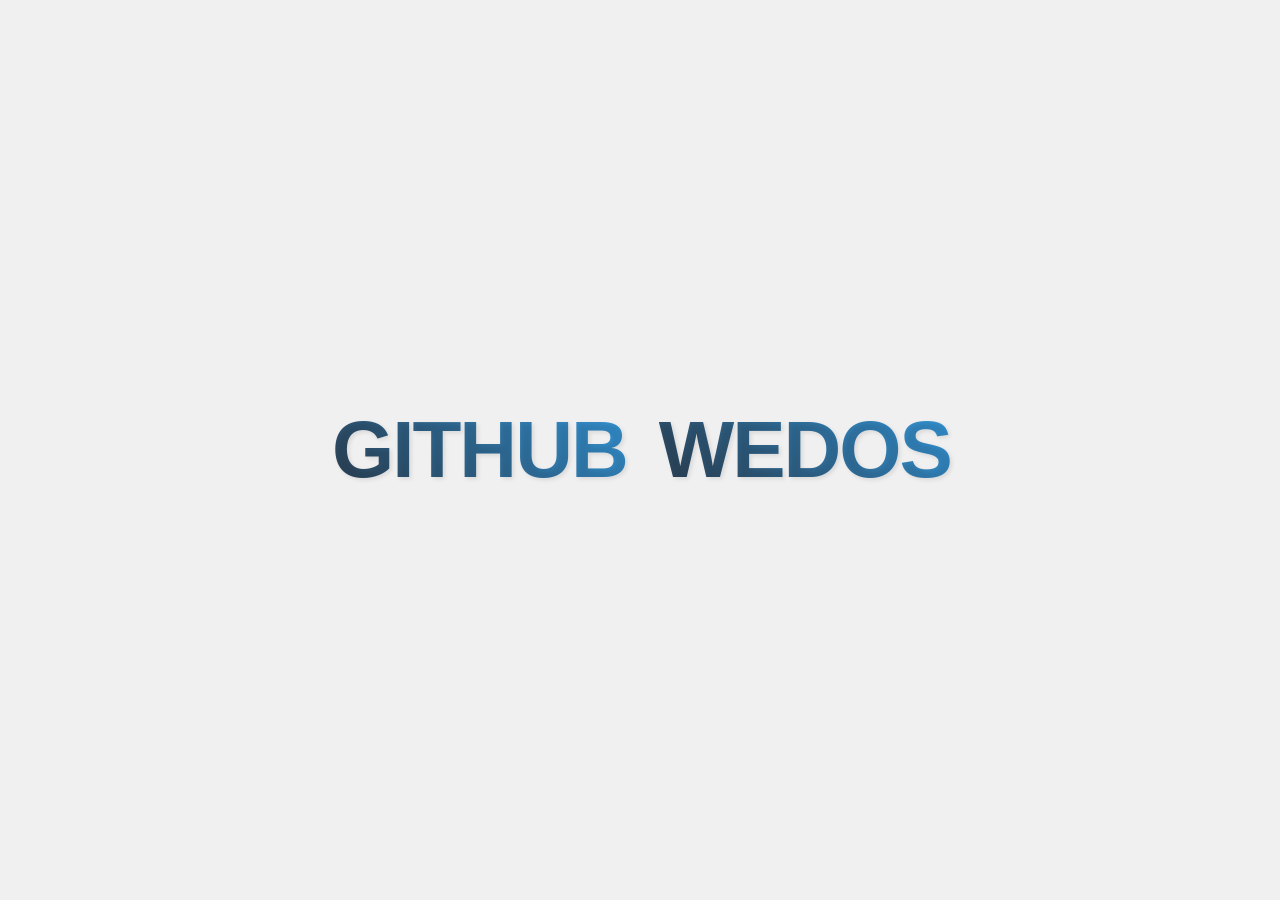
==== index.html @ 2feba3e1 "Update index.html" ====
<!DOCTYPE html>
<html lang="cs">
<head>
    <meta charset="UTF-8">
    <meta name="viewport" content="width=device-width, initial-scale=1.0">
    <title>Update</title>
    <link rel="stylesheet" href="style.css">
</head>
<body>
    <div class="hvezdy"></div>
    
    <div class="links-container">
        <a href="https://github.com" class="gradient-link" target="_blank">GitHub</a>
        <a href="https://www.wedos.cz" class="gradient-link" target="_blank">Wedos</a>
    </div>

    <script>
        // Generování hvězd
        function createStars() {
            const container = document.querySelector('.hvezdy');
            for (let i = 0; i < 200; i++) {
                const star = document.createElement('div');
                star.className = 'hvezda';
                star.style.left = `${Math.random() * 100}%`;
                star.style.top = `${Math.random() * 100}%`;
                star.style.width = star.style.height = `${Math.random() * 3}px`;
                star.style.setProperty('--duration', `${Math.random() * 3 + 1}s`);
                container.appendChild(star);
            }
        }
        createStars();
    </script>
</body>
</html>
---- style.css ----
body {
    margin: 0;
    min-height: 100vh;
    display: flex;
    justify-content: center;
    align-items: center;
    background-color: #f0f0f0;
    font-family: Arial, sans-serif;
}

.links-container {
    display: flex;
    gap: 2rem;
    flex-wrap: wrap;
    justify-content: center;
}

.gradient-link {
    font-size: clamp(2rem, 8vw, 5rem);
    font-weight: bold;
    text-transform: uppercase;
    letter-spacing: -2px;
    background: linear-gradient(45deg, #2c3e50, #3498db);
    -webkit-background-clip: text;
    background-clip: text;
    color: transparent;
    text-shadow: 2px 2px 4px rgba(0,0,0,0.1);
    display: inline-block;
    text-decoration: none;
    transition: transform 0.3s ease;
    transform-origin: left;
    cursor: pointer;
}

.gradient-link:hover {
    transform: scale(1.1);
    text-shadow: 4px 4px 8px rgba(0,0,0,0.3);
}
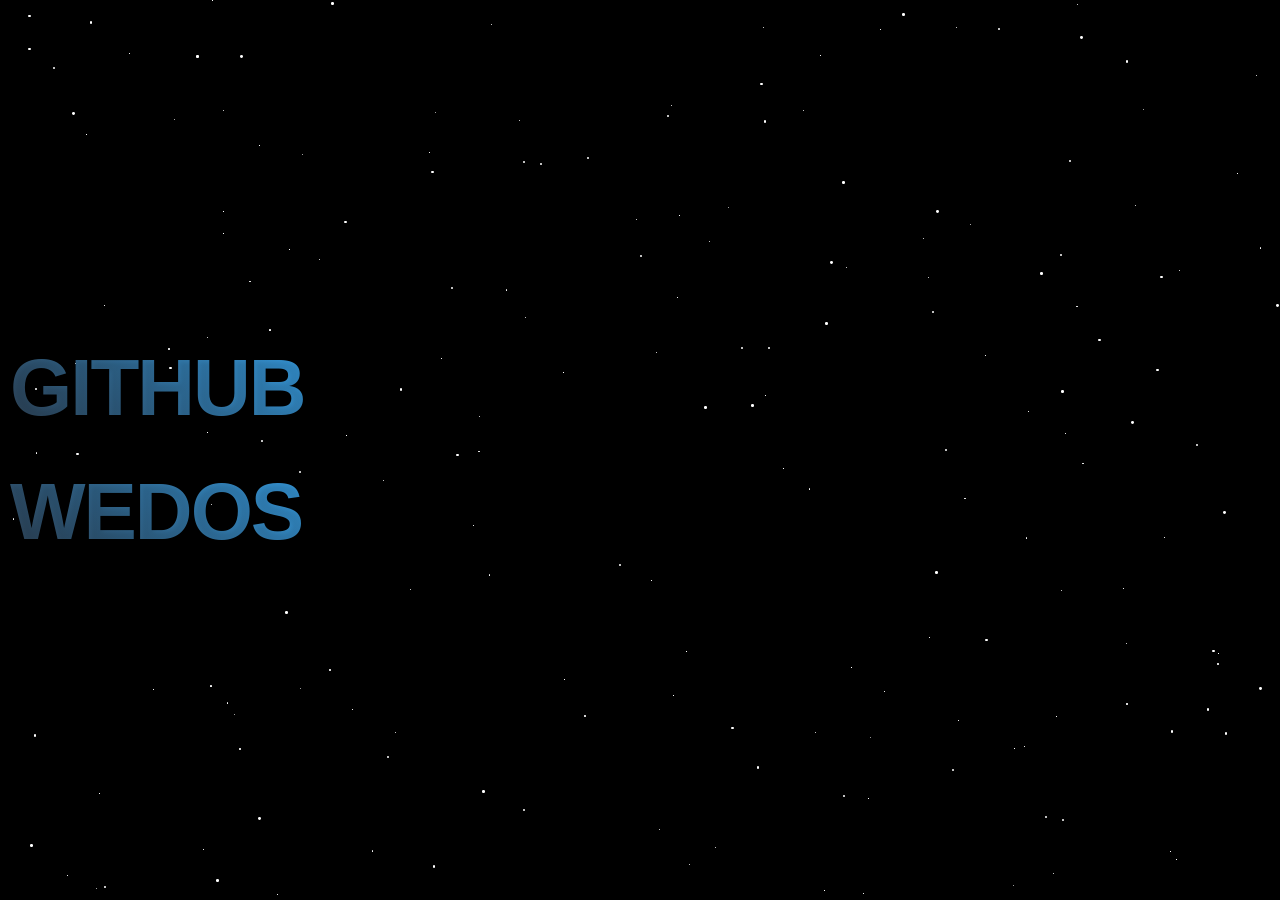
==== commit ebdf2724: "Update index.html" ====
--- a/index.html
+++ b/index.html
@@ -5,6 +5,7 @@
     <meta name="viewport" content="width=device-width, initial-scale=1.0">
     <title>Update</title>
     <link rel="stylesheet" href="style.css">
+    <link rel="icon" href="/images/update_favicon.png" type="image/x-icon">
 </head>
 <body>
     <div class="hvezdy"></div>
--- a/style.css
+++ b/style.css
@@ -1,19 +1,41 @@
-
 body {
     margin: 0;
-    min-height: 100vh;
+    padding: 0;
     display: flex;
     justify-content: center;
     align-items: center;
-    background-color: #f0f0f0;
+    min-height: 100vh;
     font-family: Arial, sans-serif;
+    overflow: hidden;
+    background: transparent !important;
+}
+
+.hvezdy {
+    position: fixed;
+    top: 0;
+    left: 0;
+    width: 100%;
+    height: 100vh;
+    background: #000;
+    z-index: 0;
+}
+
+.hvezda {
+    position: absolute;
+    background: white;
+    border-radius: 50%;
+    animation: twinkle var(--duration) infinite ease-in-out;
 }
 
 .links-container {
+    position: absolute;
+    z-index: 1;
+    left: 10px;
+    top: 50%;
+    transform: translateY(-50%);
     display: flex;
+    flex-direction: column;
     gap: 2rem;
-    flex-wrap: wrap;
-    justify-content: center;
 }
 
 .gradient-link {
@@ -30,10 +52,14 @@
     text-decoration: none;
     transition: transform 0.3s ease;
     transform-origin: left;
-    cursor: pointer;
 }
 
 .gradient-link:hover {
-    transform: scale(1.1);
+    transform: scale(1.1) translateY(0);
     text-shadow: 4px 4px 8px rgba(0,0,0,0.3);
 }
+
+@keyframes twinkle {
+    0%, 100% { opacity: 0.3; }
+    50% { opacity: 1; transform: scale(1.5); }
+}
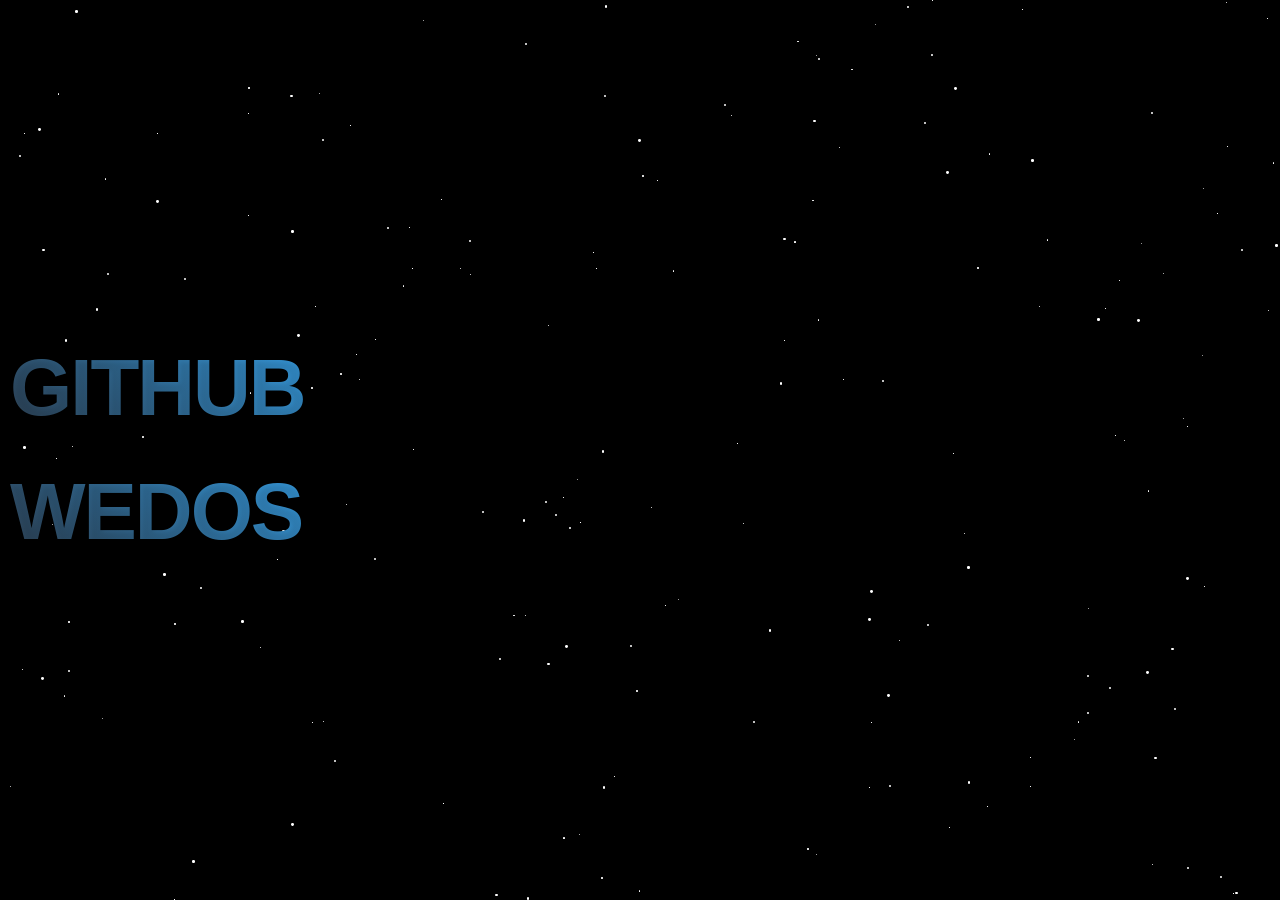
==== commit 9a731c4a: "Update index.html" ====
--- a/index.html
+++ b/index.html
@@ -16,9 +16,13 @@
     </div>
 
     <script>
-        // Generování hvězd
         function createStars() {
             const container = document.querySelector('.hvezdy');
+            
+            // Vytvoříme černé pozadí jako základ
+            container.style.backgroundColor = '#000';
+            
+            // Generování hvězd
             for (let i = 0; i < 200; i++) {
                 const star = document.createElement('div');
                 star.className = 'hvezda';
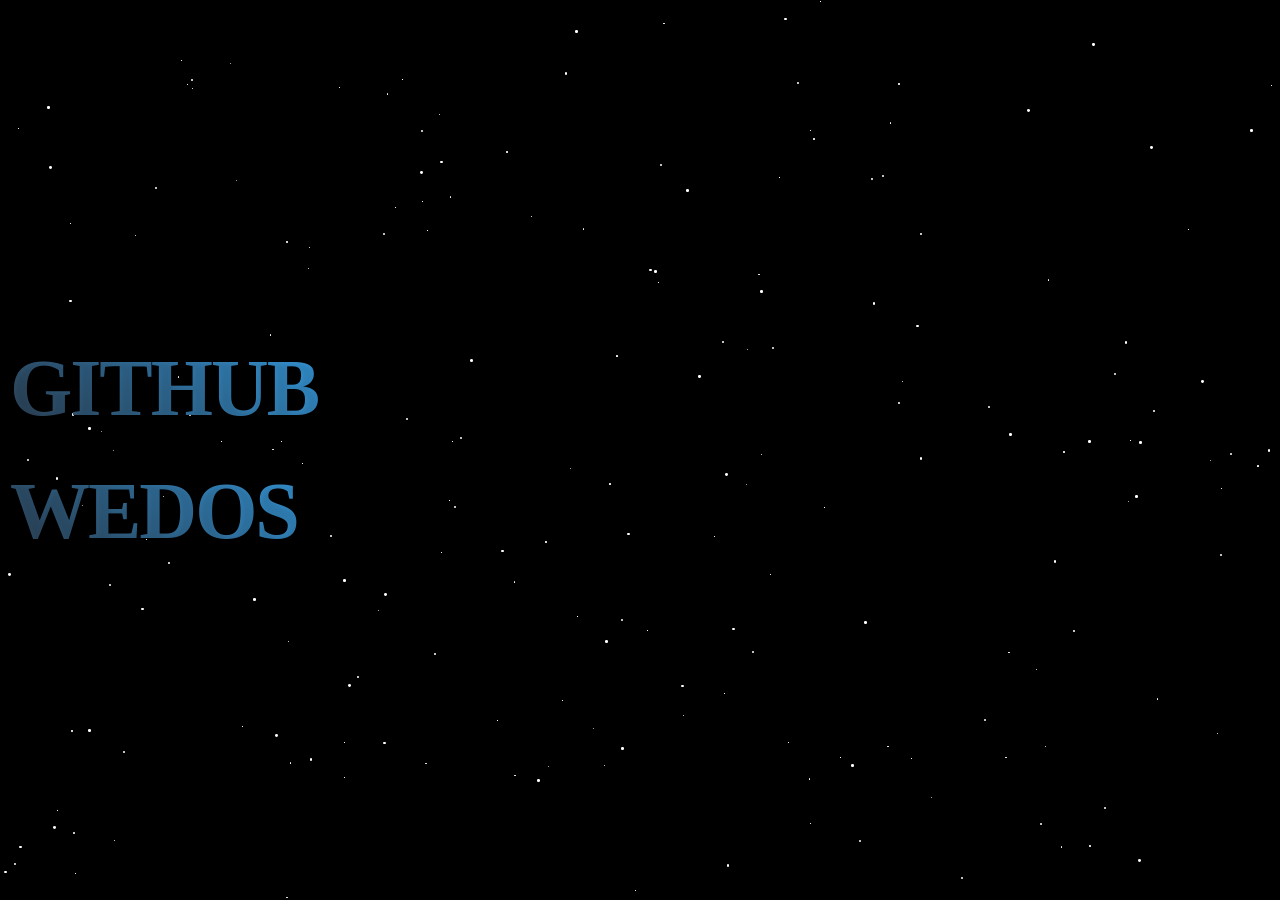
==== commit 4cfb297e: "Update index.html" ====
--- a/index.html
+++ b/index.html
@@ -1,3 +1,4 @@
+
 <!DOCTYPE html>
 <html lang="cs">
 <head>
--- a/style.css
+++ b/style.css
@@ -1,13 +1,9 @@
 body {
     margin: 0;
     padding: 0;
-    display: flex;
-    justify-content: center;
-    align-items: center;
     min-height: 100vh;
-    font-family: Arial, sans-serif;
     overflow: hidden;
-    background: transparent !important;
+    background: #000; /* Záložní černé pozadí */
 }
 
 .hvezdy {
@@ -15,18 +11,11 @@
     top: 0;
     left: 0;
     width: 100%;
-    height: 100vh;
-    background: #000;
+    height: 100%;
     z-index: 0;
 }
 
-.hvezda {
-    position: absolute;
-    background: white;
-    border-radius: 50%;
-    animation: twinkle var(--duration) infinite ease-in-out;
-}
-
+/* Zbytek CSS zůstává stejný jako v předchozí odpovědi */
 .links-container {
     position: absolute;
     z-index: 1;
@@ -63,3 +52,10 @@
     0%, 100% { opacity: 0.3; }
     50% { opacity: 1; transform: scale(1.5); }
 }
+
+.hvezda {
+    position: absolute;
+    background: white;
+    border-radius: 50%;
+    animation: twinkle var(--duration) infinite ease-in-out;
+}
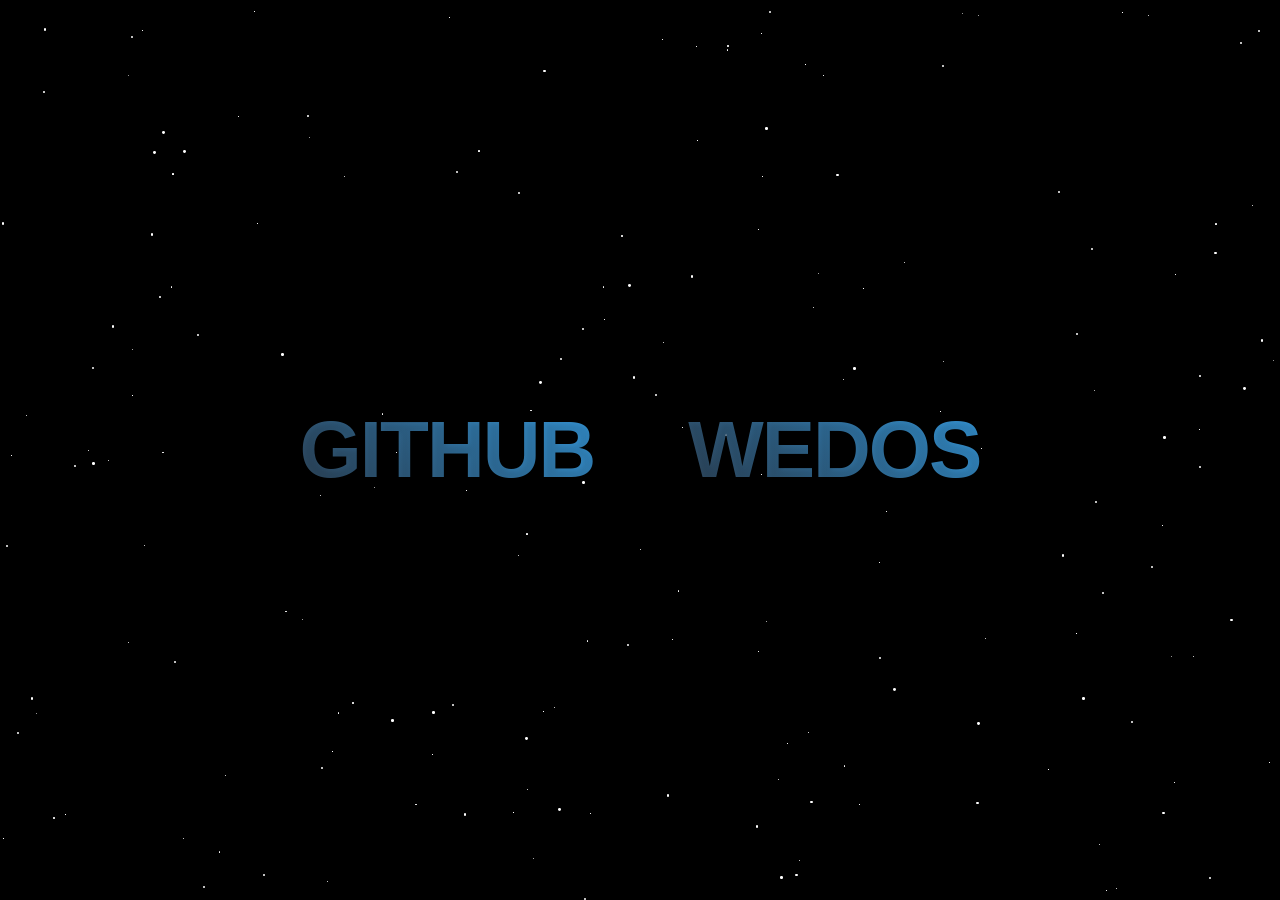
==== commit e06d9548: "Update index.html" ====
--- a/index.html
+++ b/index.html
@@ -1,15 +1,15 @@
-
+<!-- HTML -->
 <!DOCTYPE html>
 <html lang="cs">
 <head>
     <meta charset="UTF-8">
     <meta name="viewport" content="width=device-width, initial-scale=1.0">
-    <title>Update</title>
+    <title>Gradientní odkazy s hvězdami</title>
     <link rel="stylesheet" href="style.css">
     <link rel="icon" href="/images/update_favicon.png" type="image/x-icon">
 </head>
 <body>
-    <div class="hvezdy"></div>
+    <div id="hvezdy-container"></div>
     
     <div class="links-container">
         <a href="https://github.com" class="gradient-link" target="_blank">GitHub</a>
@@ -17,24 +17,22 @@
     </div>
 
     <script>
-        function createStars() {
-            const container = document.querySelector('.hvezdy');
-            
-            // Vytvoříme černé pozadí jako základ
-            container.style.backgroundColor = '#000';
+        function vytvorHvezdy() {
+            const container = document.getElementById('hvezdy-container');
             
             // Generování hvězd
-            for (let i = 0; i < 200; i++) {
-                const star = document.createElement('div');
-                star.className = 'hvezda';
-                star.style.left = `${Math.random() * 100}%`;
-                star.style.top = `${Math.random() * 100}%`;
-                star.style.width = star.style.height = `${Math.random() * 3}px`;
-                star.style.setProperty('--duration', `${Math.random() * 3 + 1}s`);
-                container.appendChild(star);
+            for(let i = 0; i < 200; i++) {
+                const hvezda = document.createElement('div');
+                hvezda.className = 'hvezda';
+                hvezda.style.left = Math.random() * 100 + '%';
+                hvezda.style.top = Math.random() * 100 + '%';
+                hvezda.style.width = hvezda.style.height = Math.random() * 3 + 'px';
+                hvezda.style.animationDuration = Math.random() * 3 + 1 + 's';
+                container.appendChild(hvezda);
             }
         }
-        createStars();
+        
+        window.onload = vytvorHvezdy;
     </script>
 </body>
 </html>
--- a/style.css
+++ b/style.css
@@ -1,30 +1,50 @@
-body {
+/* RESET A ZÁKLADNÍ STYLY */
+* {
     margin: 0;
     padding: 0;
+    box-sizing: border-box;
+}
+
+body {
+    background: #000;
     min-height: 100vh;
     overflow: hidden;
-    background: #000; /* Záložní černé pozadí */
+    font-family: Arial, sans-serif;
 }
 
-.hvezdy {
+/* HVĚZDNÉ POZADÍ */
+#hvezdy-container {
     position: fixed;
     top: 0;
     left: 0;
-    width: 100%;
-    height: 100%;
+    width: 100vw;
+    height: 100vh;
     z-index: 0;
 }
 
-/* Zbytek CSS zůstává stejný jako v předchozí odpovědi */
+.hvezda {
+    position: absolute;
+    background: #fff;
+    border-radius: 50%;
+    animation: blikani infinite ease-in-out;
+}
+
+@keyframes blikani {
+    0%, 100% { opacity: 0.2; transform: scale(1); }
+    50% { opacity: 1; transform: scale(1.8); }
+}
+
+/* TEXT S ODKAZY */
 .links-container {
     position: absolute;
-    z-index: 1;
-    left: 10px;
     top: 50%;
-    transform: translateY(-50%);
+    left: 50%;
+    transform: translate(-50%, -50%);
+    z-index: 2;
     display: flex;
-    flex-direction: column;
-    gap: 2rem;
+    gap: 4rem;
+    margin: 0;
+    padding: 0;
 }
 
 .gradient-link {
@@ -40,22 +60,12 @@
     display: inline-block;
     text-decoration: none;
     transition: transform 0.3s ease;
-    transform-origin: left;
+    transform-origin: center;
+    transform: translateY(0);
+    padding: 0 15px;
 }
 
 .gradient-link:hover {
-    transform: scale(1.1) translateY(0);
+    transform: scale(1.1);
     text-shadow: 4px 4px 8px rgba(0,0,0,0.3);
 }
-
-@keyframes twinkle {
-    0%, 100% { opacity: 0.3; }
-    50% { opacity: 1; transform: scale(1.5); }
-}
-
-.hvezda {
-    position: absolute;
-    background: white;
-    border-radius: 50%;
-    animation: twinkle var(--duration) infinite ease-in-out;
-}
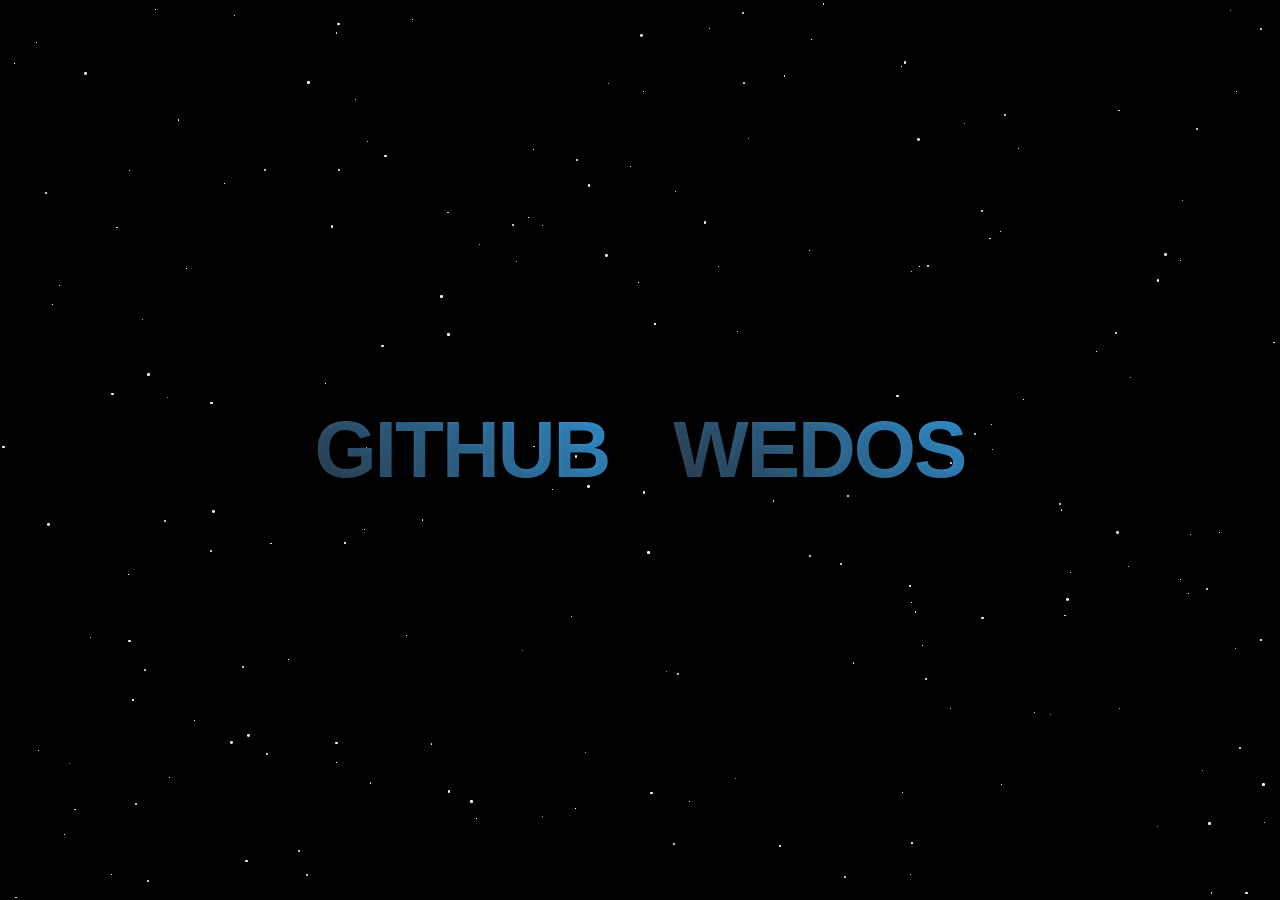
==== commit ade7d779: "Update index.html" ====
--- a/index.html
+++ b/index.html
@@ -12,8 +12,8 @@
     <div id="hvezdy-container"></div>
     
     <div class="links-container">
-        <a href="https://github.com" class="gradient-link" target="_blank">GitHub</a>
-        <a href="https://www.wedos.cz" class="gradient-link" target="_blank">Wedos</a>
+        <a href="https://github.com/Dav1dko59" class="gradient-link" target="_blank">GitHub</a>
+        <a href="https://client.wedos.com/home/" class="gradient-link" target="_blank">Wedos</a>
     </div>
 
     <script>
--- a/style.css
+++ b/style.css
@@ -1,4 +1,4 @@
-/* RESET A ZÁKLADNÍ STYLY */
+/* CSS */
 * {
     margin: 0;
     padding: 0;
@@ -9,10 +9,12 @@
     background: #000;
     min-height: 100vh;
     overflow: hidden;
+    display: flex;
+    justify-content: center;
+    align-items: center;
     font-family: Arial, sans-serif;
 }
 
-/* HVĚZDNÉ POZADÍ */
 #hvezdy-container {
     position: fixed;
     top: 0;
@@ -29,22 +31,12 @@
     animation: blikani infinite ease-in-out;
 }
 
-@keyframes blikani {
-    0%, 100% { opacity: 0.2; transform: scale(1); }
-    50% { opacity: 1; transform: scale(1.8); }
-}
-
-/* TEXT S ODKAZY */
 .links-container {
-    position: absolute;
-    top: 50%;
-    left: 50%;
-    transform: translate(-50%, -50%);
+    position: relative;
     z-index: 2;
     display: flex;
     gap: 4rem;
-    margin: 0;
-    padding: 0;
+    padding: 20px;
 }
 
 .gradient-link {
@@ -59,13 +51,16 @@
     text-shadow: 2px 2px 4px rgba(0,0,0,0.1);
     display: inline-block;
     text-decoration: none;
-    transition: transform 0.3s ease;
+    transition: all 0.3s ease;
     transform-origin: center;
-    transform: translateY(0);
-    padding: 0 15px;
 }
 
 .gradient-link:hover {
     transform: scale(1.1);
     text-shadow: 4px 4px 8px rgba(0,0,0,0.3);
 }
+
+@keyframes blikani {
+    0%, 100% { opacity: 0.2; transform: scale(1); }
+    50% { opacity: 1; transform: scale(1.8); }
+}
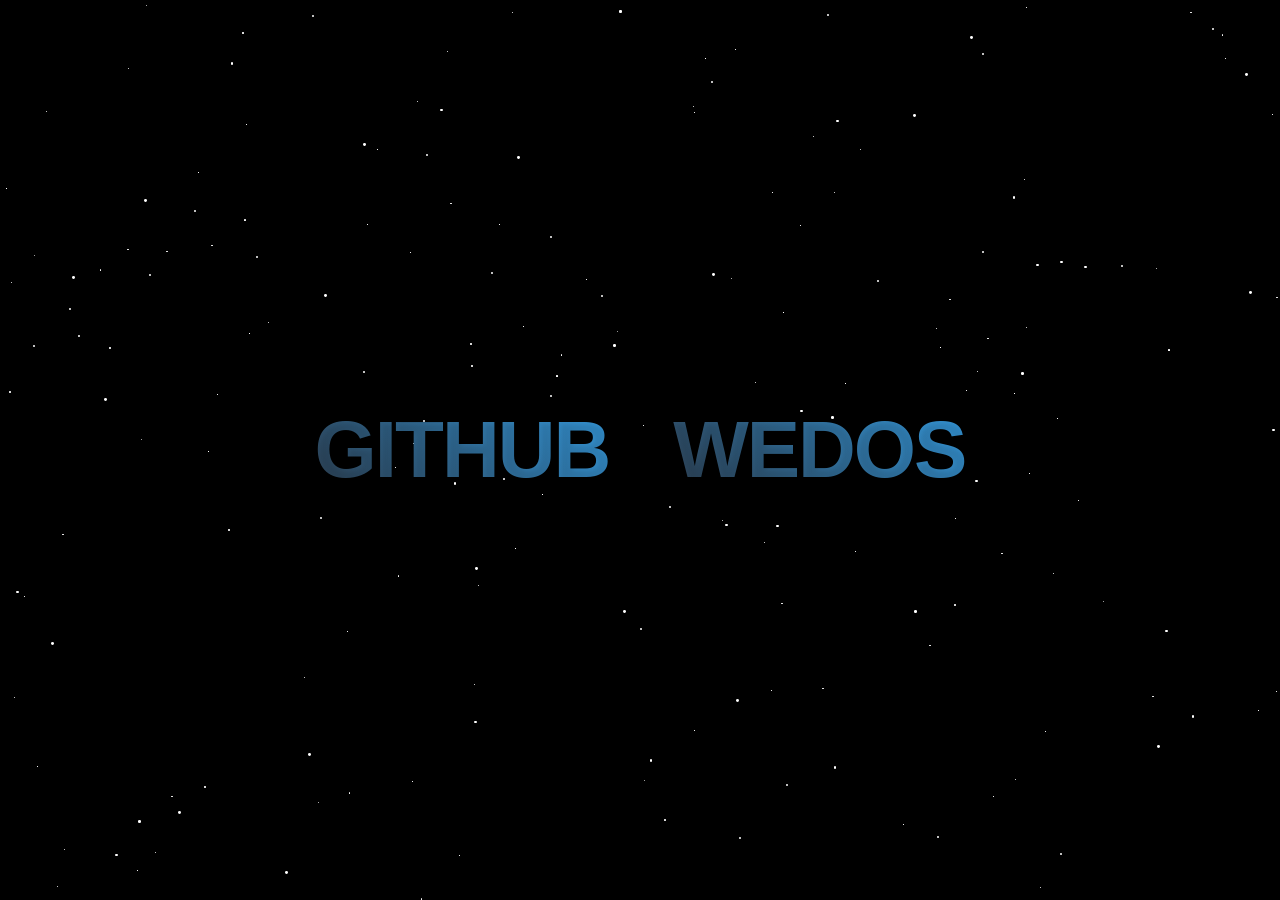
==== commit 13d7fd24: "Update index.html" ====
--- a/index.html
+++ b/index.html
@@ -4,7 +4,7 @@
 <head>
     <meta charset="UTF-8">
     <meta name="viewport" content="width=device-width, initial-scale=1.0">
-    <title>Gradientní odkazy s hvězdami</title>
+    <title>UPDATE Site</title>
     <link rel="stylesheet" href="style.css">
     <link rel="icon" href="/images/update_favicon.png" type="image/x-icon">
 </head>
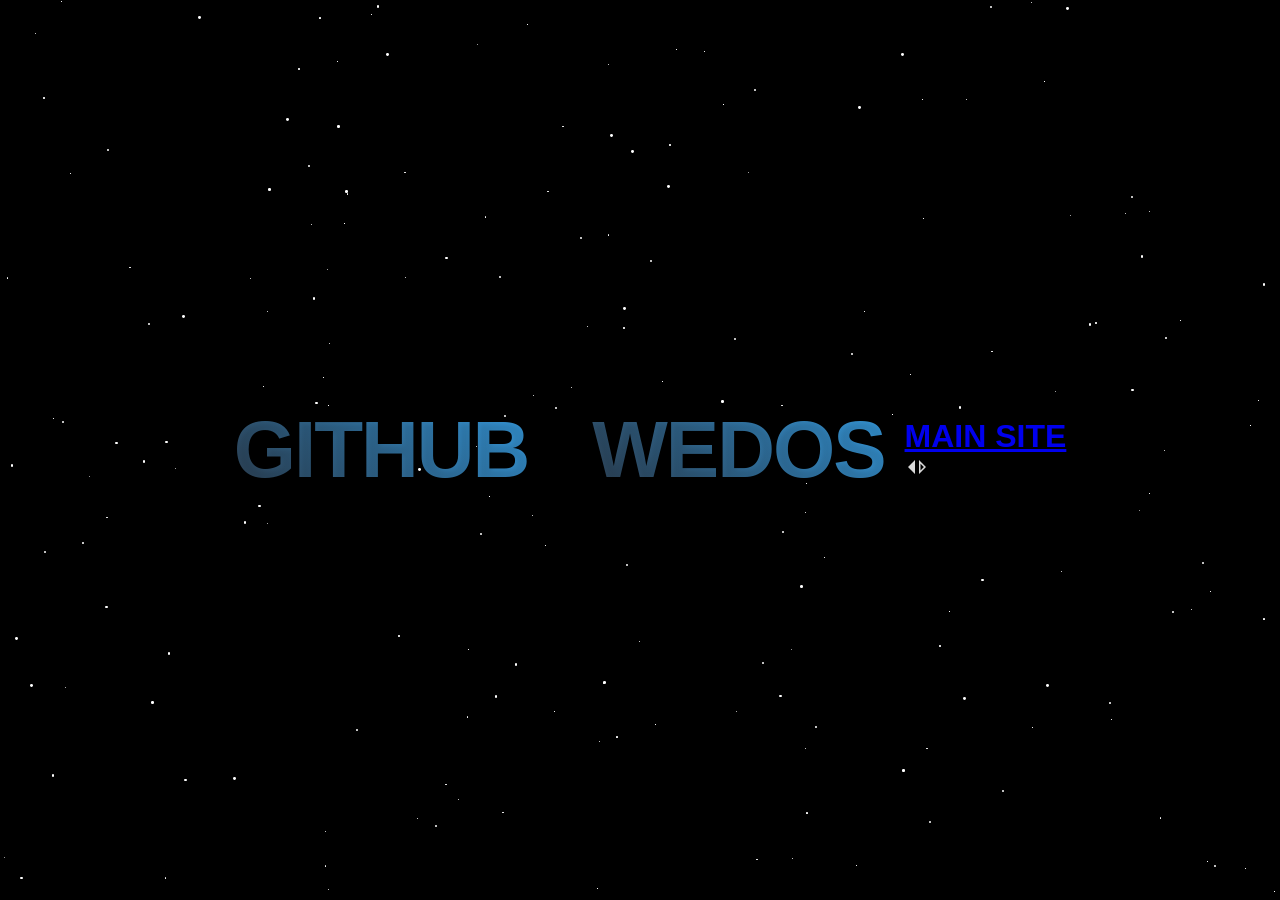
==== commit 1bc80599: "Update index.html" ====
--- a/index.html
+++ b/index.html
@@ -15,6 +15,9 @@
         <a href="https://github.com/Dav1dko59" class="gradient-link" target="_blank">GitHub</a>
         <a href="https://client.wedos.com/home/" class="gradient-link" target="_blank">Wedos</a>
     </div>
+    <div class="update-switch">
+        <a href="https://dav1dko.fun/"> <h1 class="update-text">MAIN SITE</h1> </a>
+        <img class="switch-right" src="/images/switch-right.svg" alt="Fotka přepínání stránek"> 
 
     <script>
         function vytvorHvezdy() {
